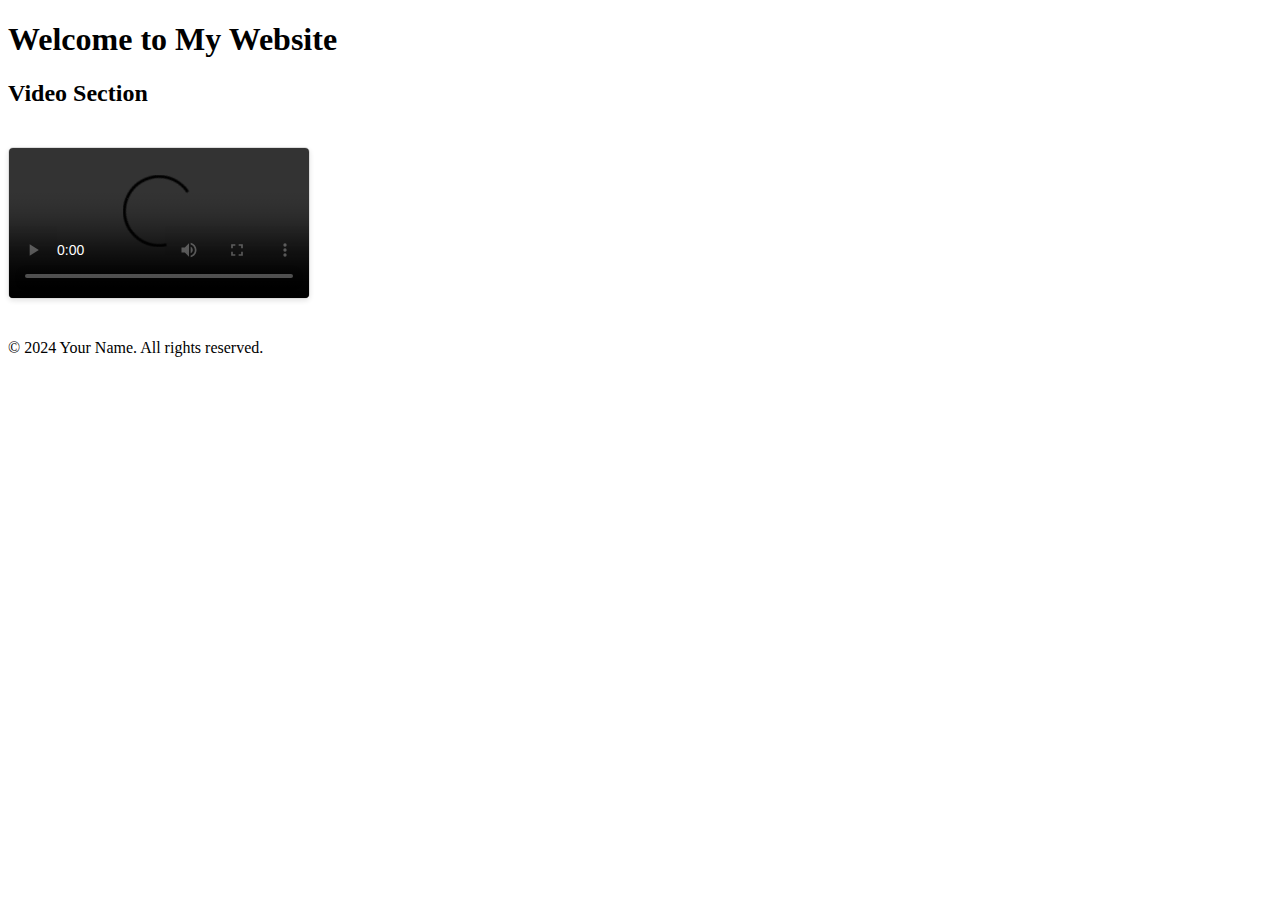
==== index.html @ a7832d40 "index.html" ====
<!DOCTYPE html>
<html lang="en">
<head>
    <meta charset="UTF-8">
    <meta name="viewport" content="width=device-width, initial-scale=1.0">
    <title>Your Page Title</title>
    <link rel="stylesheet" href="styles.css">
</head>
<body>
    <header>
        <h1>Welcome to My Website</h1>
    </header>
    <main>
        <section>
            <h2>Video Section</h2>
            <video controls>
                <source src="https://drive.google.com/drive/folders/1fwpco8zWUhbEtrNPrBBlb73Z-C6WJsK0">
                Your browser does not support the video tag.
            </video>
        </section>
    </main>
    <footer>
        <p>© 2024 Your Name. All rights reserved.</p>
    </footer>
</body>
</html>
---- styles.css ----
/* Example CSS for video */
video {
    max-width: 100%;
    height: auto;
    border: 1px solid #ddd;
    border-radius: 5px;
    box-shadow: 0 2px 5px rgba(0, 0, 0, 0.1);
    margin: 20px 0;
}
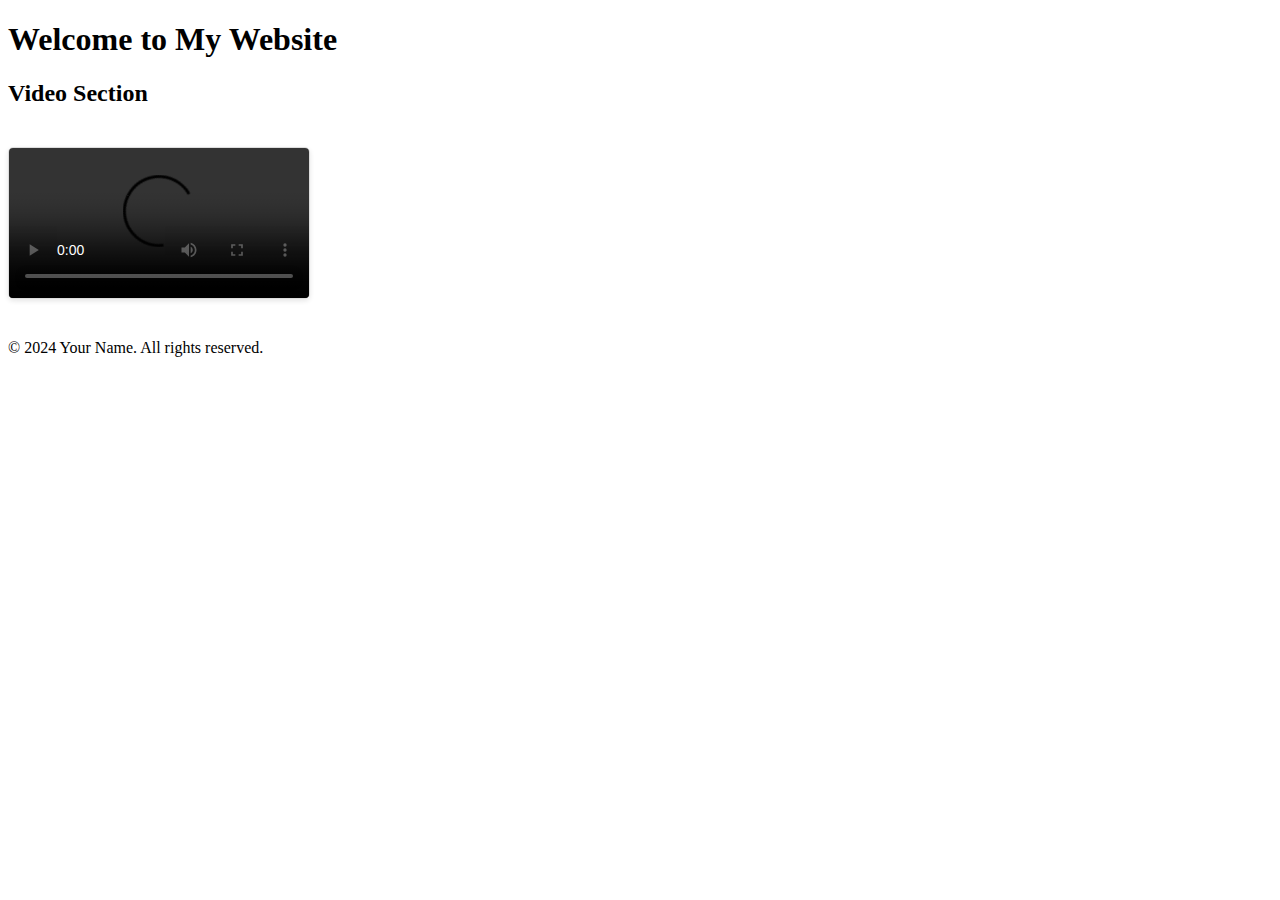
==== commit 796d717d: "index.html" ====
--- a/index.html
+++ b/index.html
@@ -14,7 +14,7 @@
         <section>
             <h2>Video Section</h2>
             <video controls>
-                <source src="https://drive.google.com/drive/folders/1fwpco8zWUhbEtrNPrBBlb73Z-C6WJsK0">
+                <source src="https://drive.google.com/file/d/19m5W6Ua3I_AUrNKhkqWRjEEGryA1Gn0x/view?usp=drive_link">
                 Your browser does not support the video tag.
             </video>
         </section>
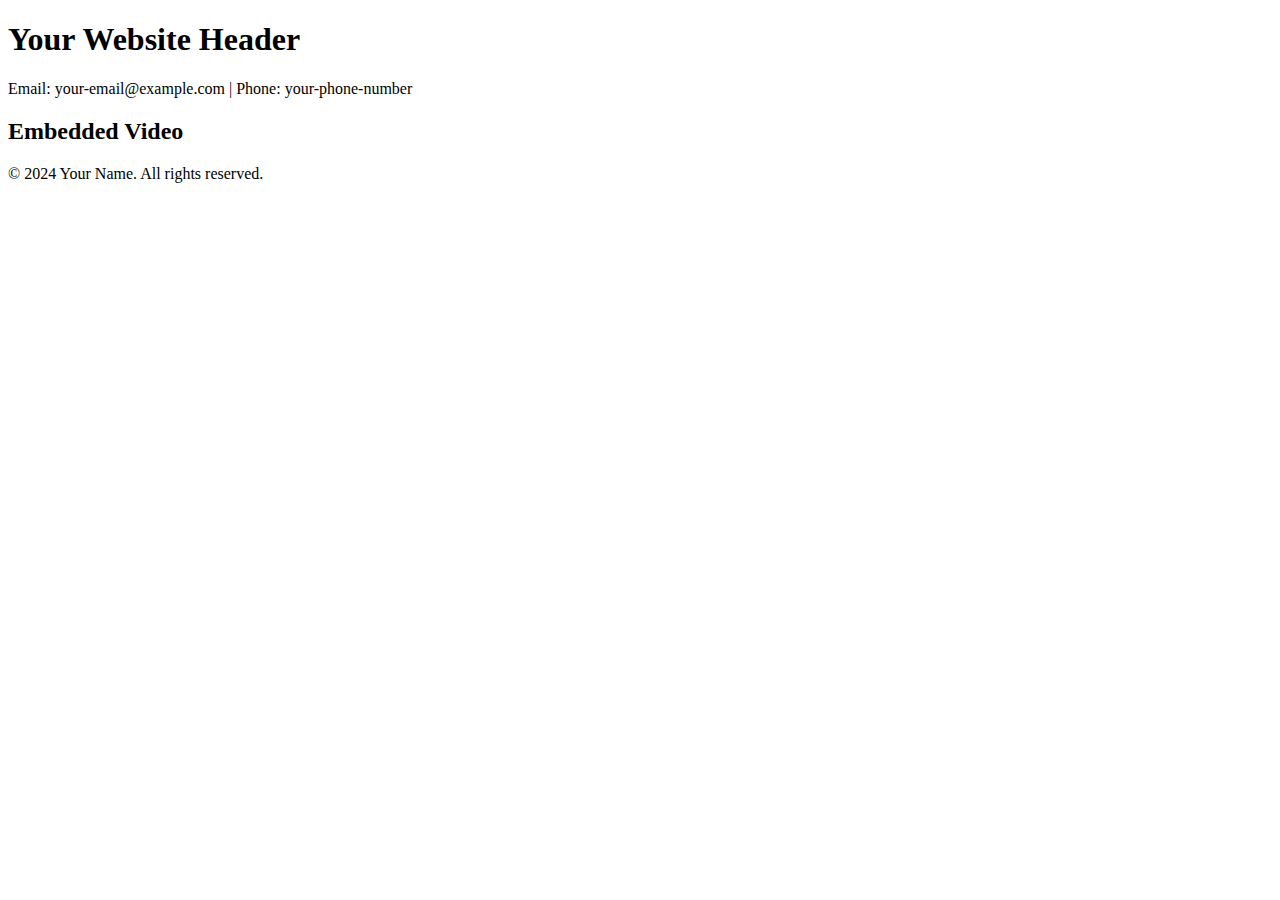
==== commit a764e6fc: "index.html" ====
--- a/index.html
+++ b/index.html
@@ -8,19 +8,20 @@
 </head>
 <body>
     <header>
-        <h1>Welcome to My Website</h1>
+        <div class="header-content">
+            <h1>Your Website Header</h1>
+            <p>Email: your-email@example.com | Phone: your-phone-number</p>
+        </div>
     </header>
     <main>
-        <section>
-            <h2>Video Section</h2>
-            <video controls>
-                <source src="https://drive.google.com/file/d/19m5W6Ua3I_AUrNKhkqWRjEEGryA1Gn0x/view?usp=drive_link">
-                Your browser does not support the video tag.
-            </video>
+        <section class="video-section" id="video-section">
+            <h2>Embedded Video</h2>
+            <!-- Video will be inserted here by JavaScript -->
         </section>
     </main>
     <footer>
         <p>© 2024 Your Name. All rights reserved.</p>
     </footer>
+    <script src="script.js"></script>
 </body>
 </html>
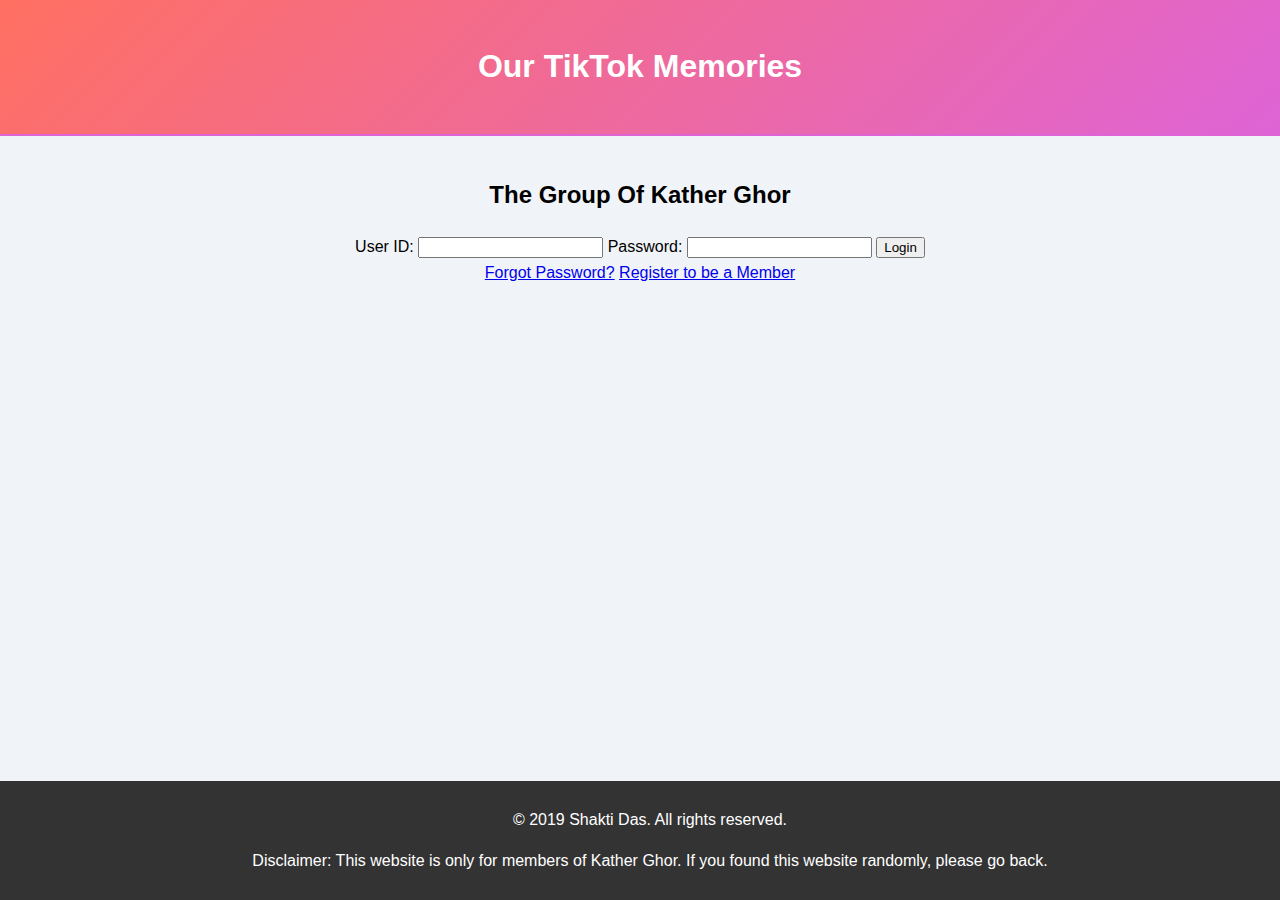
==== commit 32cce3d8: "index.html" ====
--- a/index.html
+++ b/index.html
@@ -3,25 +3,41 @@
 <head>
     <meta charset="UTF-8">
     <meta name="viewport" content="width=device-width, initial-scale=1.0">
-    <title>Your Page Title</title>
+    <title>The Group Of Kather Ghor</title>
     <link rel="stylesheet" href="styles.css">
 </head>
 <body>
     <header>
-        <div class="header-content">
-            <h1>Your Website Header</h1>
-            <p>Email: your-email@example.com | Phone: your-phone-number</p>
-        </div>
+        <h1>Our TikTok Memories</h1>
     </header>
     <main>
-        <section class="video-section" id="video-section">
-            <h2>Embedded Video</h2>
-            <!-- Video will be inserted here by JavaScript -->
+        <!-- Login Section -->
+        <section class="login-section" id="loginSection">
+            <div class="login-container">
+                <h2>The Group Of Kather Ghor</h2>
+                <form id="loginForm">
+                    <label for="userID">User ID:</label>
+                    <input type="text" id="userID" name="userID" required>
+                    <label for="password">Password:</label>
+                    <input type="password" id="password" name="password" required>
+                    <button type="submit">Login</button>
+                    <div class="links">
+                        <a href="#">Forgot Password?</a>
+                        <a href="#">Register to be a Member</a>
+                    </div>
+                </form>
+            </div>
+        </section>
+
+        <!-- Gallery Section -->
+        <section class="gallery" id="gallery" style="display: none;">
+            <!-- Videos will be dynamically added here by JavaScript -->
         </section>
     </main>
     <footer>
-        <p>© 2024 Your Name. All rights reserved.</p>
+        <p>&copy; 2019 Shakti Das. All rights reserved.</p>
+        <p>Disclaimer: This website is only for members of Kather Ghor. If you found this website randomly, please go back.</p>
     </footer>
-    <script src="script.js"></script>
+    <script src="scripts.js"></script>
 </body>
 </html>
--- a/styles.css
+++ b/styles.css
@@ -1,9 +1,67 @@
-/* Example CSS for video */
-video {
-    max-width: 100%;
-    height: auto;
-    border: 1px solid #ddd;
-    border-radius: 5px;
-    box-shadow: 0 2px 5px rgba(0, 0, 0, 0.1);
-    margin: 20px 0;
+/* General Body Styles */
+body {
+    font-family: 'Arial', sans-serif;
+    line-height: 1.6;
+    margin: 0;
+    padding: 0;
+    background-color: #f0f4f8;
 }
+
+/* Header */
+header {
+    background: linear-gradient(135deg, #ff6f61, #de64d6);
+    color: white;
+    padding: 20px;
+    text-align: center;
+    border-bottom: 2px solid #de64d6;
+}
+
+.header-content h1 {
+    margin: 0;
+    font-size: 2em;
+}
+
+.header-content p {
+    margin: 5px 0 0;
+}
+
+/* Main Content */
+main {
+    padding: 20px;
+    text-align: center;
+}
+
+.video-section {
+    margin: 20px auto;
+}
+
+.video-section h2 {
+    font-size: 1.5em;
+    margin-bottom: 10px;
+}
+
+/* Video Iframe */
+iframe {
+    width: 100%;
+    height: 315px; /* Adjust height as needed */
+    max-width: 640px; /* Maximum width of the video */
+    border: none;
+}
+
+/* Footer */
+footer {
+    background-color: #333;
+    color: white;
+    text-align: center;
+    padding: 10px;
+    position: fixed;
+    width: 100%;
+    bottom: 0;
+}
+
+/* Responsive Styles */
+@media (max-width: 600px) {
+    .video-section iframe {
+        height: 200px; /* Adjust height for smaller screens */
+    }
+}
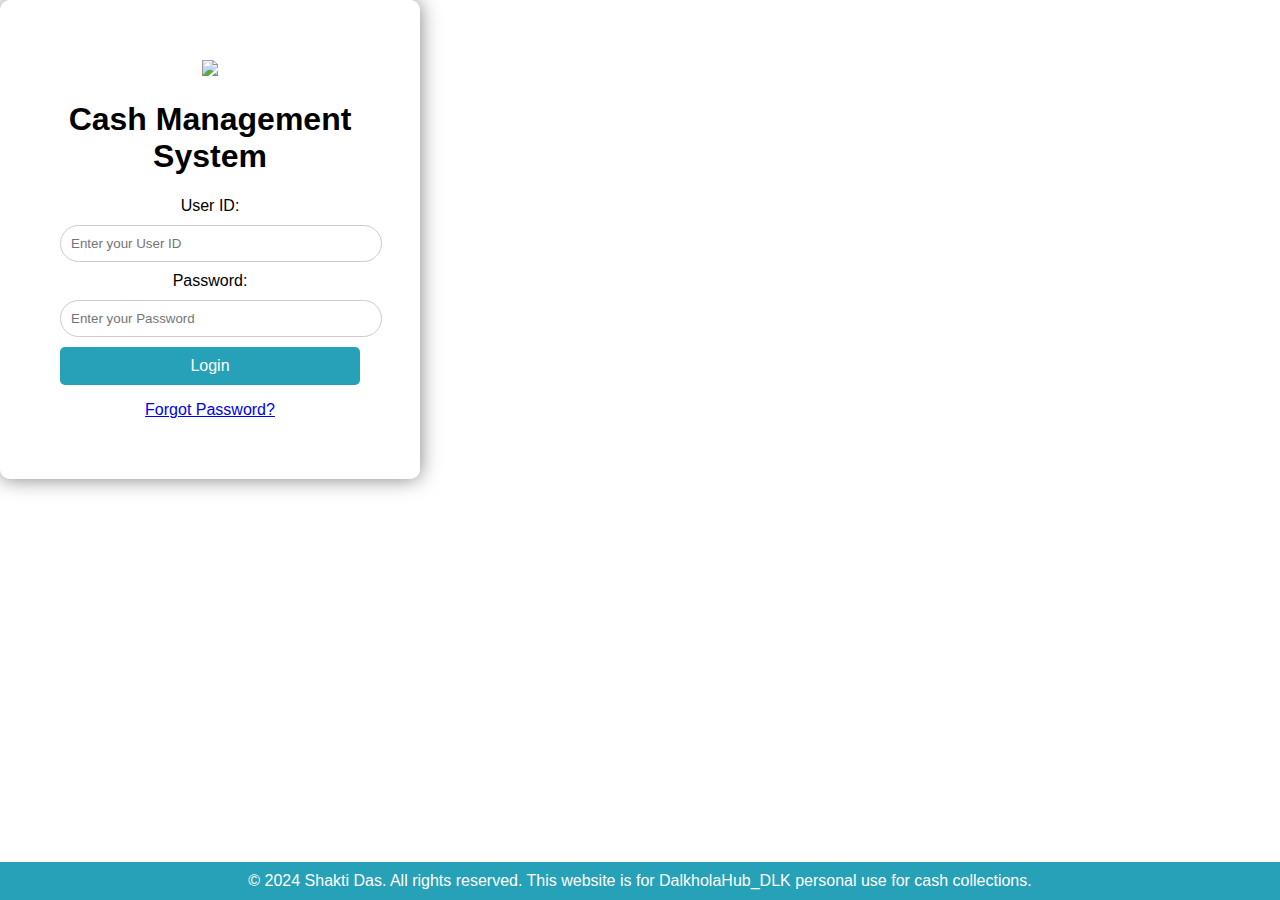
==== commit 22abbd3b: "index.html" ====
--- a/index.html
+++ b/index.html
@@ -3,41 +3,34 @@
 <head>
     <meta charset="UTF-8">
     <meta name="viewport" content="width=device-width, initial-scale=1.0">
-    <title>The Group Of Kather Ghor</title>
+    <title>Cash Manager - Login</title>
     <link rel="stylesheet" href="styles.css">
 </head>
 <body>
-    <header>
-        <h1>Our TikTok Memories</h1>
-    </header>
-    <main>
-        <!-- Login Section -->
-        <section class="login-section" id="loginSection">
-            <div class="login-container">
-                <h2>The Group Of Kather Ghor</h2>
-                <form id="loginForm">
-                    <label for="userID">User ID:</label>
-                    <input type="text" id="userID" name="userID" required>
-                    <label for="password">Password:</label>
-                    <input type="password" id="password" name="password" required>
-                    <button type="submit">Login</button>
-                    <div class="links">
-                        <a href="#">Forgot Password?</a>
-                        <a href="#">Register to be a Member</a>
-                    </div>
-                </form>
-            </div>
-        </section>
+    <div class="login-container">
+        <!-- Image placed on the left side -->
+        <img src="https://www.devdiscourse.com/remote.axd?https://devdiscourse.blob.core.windows.net/devnews/22_05_2021_05_42_41_2235409.jpg?width=920&format=webp" class="login-image">
+        
+        <!-- Login form placed on the right side -->
+        <div class="login-form">
+            <h1>Cash Management System</h1>
+            <label for="user-id">User ID:</label>
+            <input type="text" id="user-id" placeholder="Enter your User ID">
 
-        <!-- Gallery Section -->
-        <section class="gallery" id="gallery" style="display: none;">
-            <!-- Videos will be dynamically added here by JavaScript -->
-        </section>
-    </main>
+            <label for="password">Password:</label>
+            <input type="password" id="password" placeholder="Enter your Password">
+
+            <button id="login-button">Login</button>
+            <p id="login-error" class="error-message"></p>
+
+            <a href="#" id="forgot-password">Forgot Password?</a>
+        </div>
+    </div>
+
     <footer>
-        <p>&copy; 2019 Shakti Das. All rights reserved.</p>
-        <p>Disclaimer: This website is only for members of Kather Ghor. If you found this website randomly, please go back.</p>
+        © 2024 Shakti Das. All rights reserved. This website is for DalkholaHub_DLK personal use for cash collections.
     </footer>
-    <script src="scripts.js"></script>
+
+    <script src="script.js"></script>
 </body>
 </html>
--- a/styles.css
+++ b/styles.css
@@ -1,67 +1,138 @@
-/* General Body Styles */
 body {
-    font-family: 'Arial', sans-serif;
-    line-height: 1.6;
+    font-family: Arial, sans-serif;
     margin: 0;
     padding: 0;
-    background-color: #f0f4f8;
+    background-color: #ffffff;
 }
 
-/* Header */
 header {
-    background: linear-gradient(135deg, #ff6f61, #de64d6);
+    background-color: #26a1b7;
     color: white;
-    padding: 20px;
-    text-align: center;
-    border-bottom: 2px solid #de64d6;
-}
-
-.header-content h1 {
-    margin: 0;
-    font-size: 2em;
-}
-
-.header-content p {
-    margin: 5px 0 0;
-}
-
-/* Main Content */
-main {
-    padding: 20px;
+    padding: 10px 0;
     text-align: center;
 }
 
-.video-section {
-    margin: 20px auto;
+main {
+    padding: 20px;
 }
 
-.video-section h2 {
-    font-size: 1.5em;
-    margin-bottom: 10px;
+.login-section {
+    position: fixed;
+    top: 0;
+    left: 0;
+    width: 100%;
+    height: 100%;
+    display: flex;
+    justify-content: center;
+    align-items: center;
+    overflow: hidden;
+    z-index: 10;
 }
 
-/* Video Iframe */
-iframe {
+.login-section::before {
+    content: "";
+    position: absolute;
+    top: 0;
+    left: 0;
     width: 100%;
-    height: 315px; /* Adjust height as needed */
-    max-width: 640px; /* Maximum width of the video */
-    border: none;
+    height: 100%;
+    background-image: url('D:/Backup Video TikTok 2019/IMG_20210216_134904.jpg');
+    background-size: cover;
+    background-position: center;
+    filter: blur(10px); /* Blur effect */
+    z-index: -1; /* Ensure it's behind the content */
 }
 
-/* Footer */
+.login-container {
+    background: rgba(255, 255, 255, 0.8);
+    padding: 60px;
+    border-radius: 10px;
+    box-shadow: 0 0 20px rgba(0, 0, 0, 0.5);
+    width: 300px;
+    text-align: center ;
+    animation: slideIn 5s ease-out;
+}
+
+.login-container h2 {
+    margin-bottom: 20px;
+    color: #000000;
+}
+
+.login-container input[type="text"],
+.login-container input[type="password"] {
+    width: 100%;
+    padding: 10px;
+    margin: 10px 0;
+    border: 1px solid #ccc;
+    border-radius: 50px;
+}
+
+.login-container button {
+    width: 100%;
+    padding: 10px;
+    background-color: #26a1b7;
+    color: white;
+    border: none;
+    border-radius: 5px;
+    cursor: pointer;
+    font-size: 16px;
+}
+
+.login-container button:hover {
+    background-color: #1e8694;
+}
+
+.login-container .links {
+    margin-top: 10px;
+}
+
+.login-container .links a {
+    color: #26a1b7;
+    text-decoration: none;
+    margin: 5px;
+    display: inline-block;
+}
+
+.login-container .links a:hover {
+    text-decoration: underline;
+}
+
+@keyframes fadeIn {
+    from { opacity: 0; }
+    to { opacity: 1; }
+}
+
+@keyframes slideIn {
+    from { transform: translateY(100px); opacity: 0; }
+    to { transform: translateY(0); opacity: 1; }
+}
+
+.gallery {
+    display: flex;
+    flex-wrap: wrap;
+    gap: 10px;
+    justify-content: center;
+}
+
+.video-container {
+    width: 300px;
+    margin: 10px;
+    background: white;
+    box-shadow: 0 0 10px rgba(0, 0, 0, 0.1);
+}
+
+video {
+    width: 100%;
+    height: auto;
+    display: block;
+}
+
 footer {
-    background-color: #333;
+    background-color: #26a1b7;
     color: white;
     text-align: center;
-    padding: 10px;
+    padding: 10px 0;
     position: fixed;
+    bottom: 0;
     width: 100%;
-    bottom: 0;
 }
-
-/* Responsive Styles */
-@media (max-width: 600px) {
-    .video-section iframe {
-        height: 200px; /* Adjust height for smaller screens */
-    }
-}
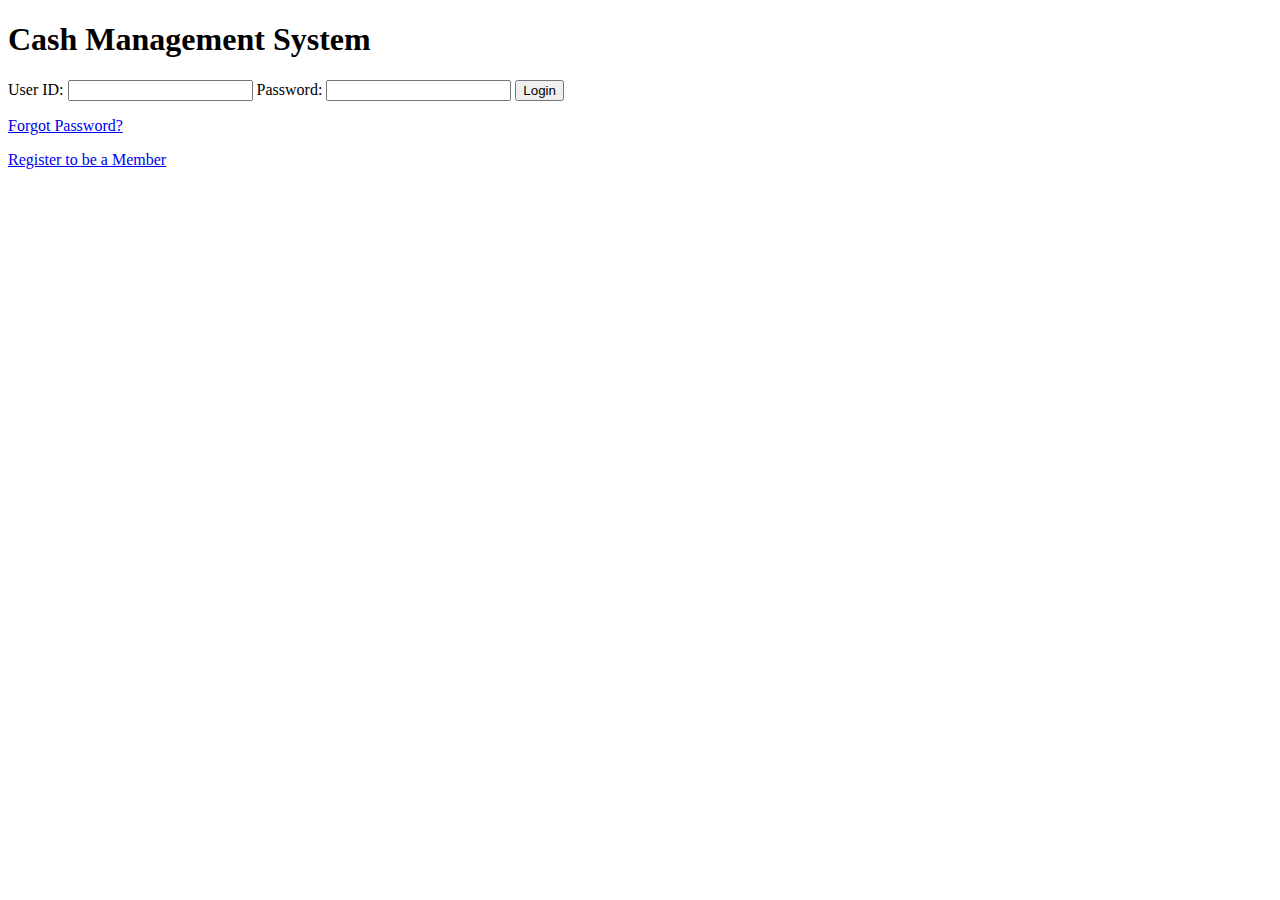
==== commit fbbe7c26: "index.html" ====
--- a/index.html
+++ b/index.html
@@ -3,34 +3,24 @@
 <head>
     <meta charset="UTF-8">
     <meta name="viewport" content="width=device-width, initial-scale=1.0">
-    <title>Cash Manager - Login</title>
-    <link rel="stylesheet" href="styles.css">
+    <title>Login</title>
+    <link rel="stylesheet" href="login.css">
 </head>
 <body>
     <div class="login-container">
-        <!-- Image placed on the left side -->
-        <img src="https://www.devdiscourse.com/remote.axd?https://devdiscourse.blob.core.windows.net/devnews/22_05_2021_05_42_41_2235409.jpg?width=920&format=webp" class="login-image">
-        
-        <!-- Login form placed on the right side -->
-        <div class="login-form">
-            <h1>Cash Management System</h1>
+        <h1>Cash Management System</h1>
+        <form id="login-form">
             <label for="user-id">User ID:</label>
-            <input type="text" id="user-id" placeholder="Enter your User ID">
-
+            <input type="text" id="user-id" required>
+            
             <label for="password">Password:</label>
-            <input type="password" id="password" placeholder="Enter your Password">
-
-            <button id="login-button">Login</button>
-            <p id="login-error" class="error-message"></p>
-
-            <a href="#" id="forgot-password">Forgot Password?</a>
-        </div>
+            <input type="password" id="password" required>
+            
+            <button type="button" id="login-button">Login</button>
+            <p><a href="#">Forgot Password?</a></p>
+            <p><a href="#">Register to be a Member</a></p>
+        </form>
     </div>
-
-    <footer>
-        © 2024 Shakti Das. All rights reserved. This website is for DalkholaHub_DLK personal use for cash collections.
-    </footer>
-
-    <script src="script.js"></script>
+    <script src="styles.js"></script>
 </body>
 </html>
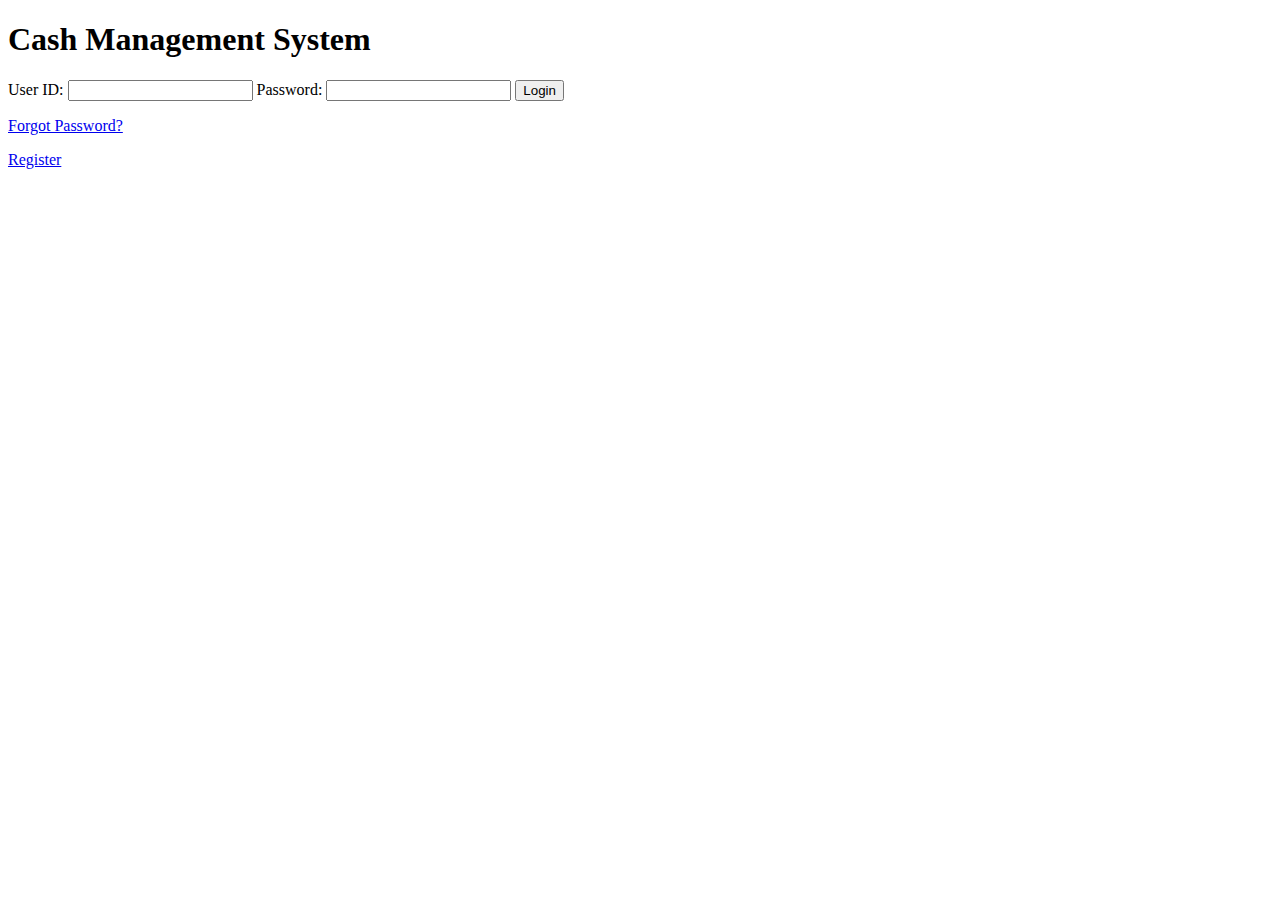
==== commit 1124d914: "index.html" ====
--- a/index.html
+++ b/index.html
@@ -18,7 +18,7 @@
             
             <button type="button" id="login-button">Login</button>
             <p><a href="#">Forgot Password?</a></p>
-            <p><a href="#">Register to be a Member</a></p>
+            <p><a href="#">Register</a></p>
         </form>
     </div>
     <script src="styles.js"></script>
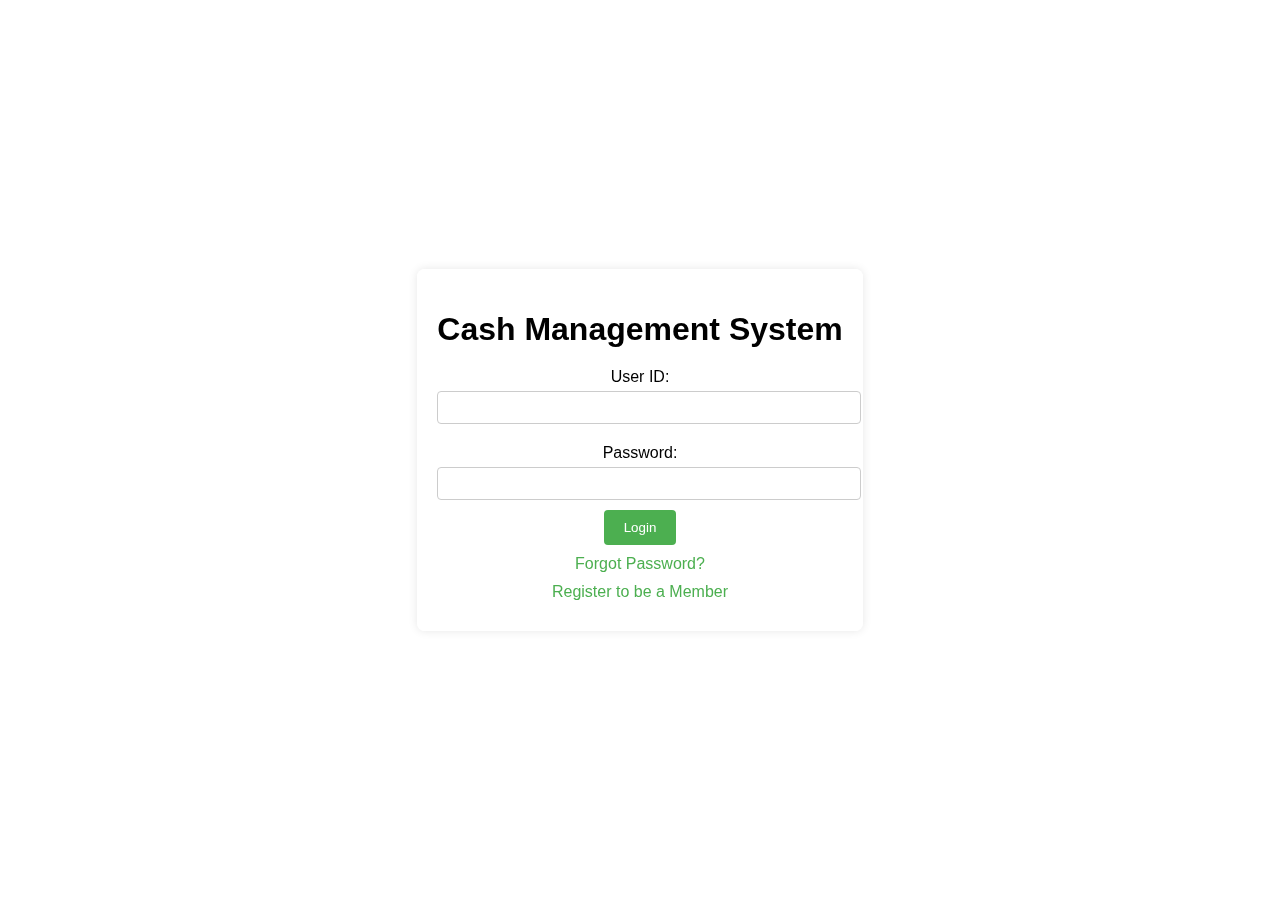
==== commit 4066f836: "Add files via upload" ====
--- a/index.html
+++ b/index.html
@@ -1,26 +1,26 @@
-<!DOCTYPE html>
-<html lang="en">
-<head>
-    <meta charset="UTF-8">
-    <meta name="viewport" content="width=device-width, initial-scale=1.0">
-    <title>Login</title>
-    <link rel="stylesheet" href="login.css">
-</head>
-<body>
-    <div class="login-container">
-        <h1>Cash Management System</h1>
-        <form id="login-form">
-            <label for="user-id">User ID:</label>
-            <input type="text" id="user-id" required>
-            
-            <label for="password">Password:</label>
-            <input type="password" id="password" required>
-            
-            <button type="button" id="login-button">Login</button>
-            <p><a href="#">Forgot Password?</a></p>
-            <p><a href="#">Register</a></p>
-        </form>
-    </div>
-    <script src="styles.js"></script>
-</body>
-</html>
+<!DOCTYPE html>
+<html lang="en">
+<head>
+    <meta charset="UTF-8">
+    <meta name="viewport" content="width=device-width, initial-scale=1.0">
+    <title>Login</title>
+    <link rel="stylesheet" href="styles.css">
+</head>
+<body>
+    <div class="login-container">
+        <h1>Cash Management System</h1>
+        <form id="login-form">
+            <label for="user-id">User ID:</label>
+            <input type="text" id="user-id" required>
+            
+            <label for="password">Password:</label>
+            <input type="password" id="password" required>
+            
+            <button type="button" id="login-button">Login</button>
+            <p><a href="#">Forgot Password?</a></p>
+            <p><a href="#">Register to be a Member</a></p>
+        </form>
+    </div>
+    <script src="script.js"></script>
+</body>
+</html>
--- a/styles.css
+++ b/styles.css
@@ -0,0 +1,67 @@
+body {
+    font-family: Arial, sans-serif;
+    background-image: url('https://www.91-cdn.com/hub/wp-content/uploads/2023/09/Flipkart-Big-Billion-Days-sale-2023-roundup.png');
+    background-size: cover;
+    background-position: center;
+    margin: 0;
+    padding: 0;
+    display: flex;
+    justify-content: center;
+    align-items: center;
+    height: 100vh;
+    backdrop-filter: blur(5px); /* Apply blur effect */
+    overflow: hidden; /* Hide scrollbar if any */
+}
+
+.login-container {
+    background-color: rgba(255, 255, 255, 0.9);
+    padding: 20px;
+    border-radius: 8px;
+    box-shadow: 0 0 10px rgba(0, 0, 0, 0.1);
+    text-align: center;
+    position: relative;
+    z-index: 1; /* Ensure login container is above blurred background */
+}
+
+h1 {
+    margin-bottom: 20px;
+}
+
+label {
+    display: block;
+    margin: 10px 0 5px;
+}
+
+input {
+    width: 100%;
+    padding: 8px;
+    margin-bottom: 10px;
+    border: 1px solid #ccc;
+    border-radius: 4px;
+}
+
+button {
+    background-color: #4CAF50;
+    color: white;
+    padding: 10px 20px;
+    border: none;
+    border-radius: 4px;
+    cursor: pointer;
+}
+
+button:hover {
+    background-color: #45a049;
+}
+
+p {
+    margin: 10px 0;
+}
+
+a {
+    color: #4CAF50;
+    text-decoration: none;
+}
+
+a:hover {
+    text-decoration: underline;
+}
